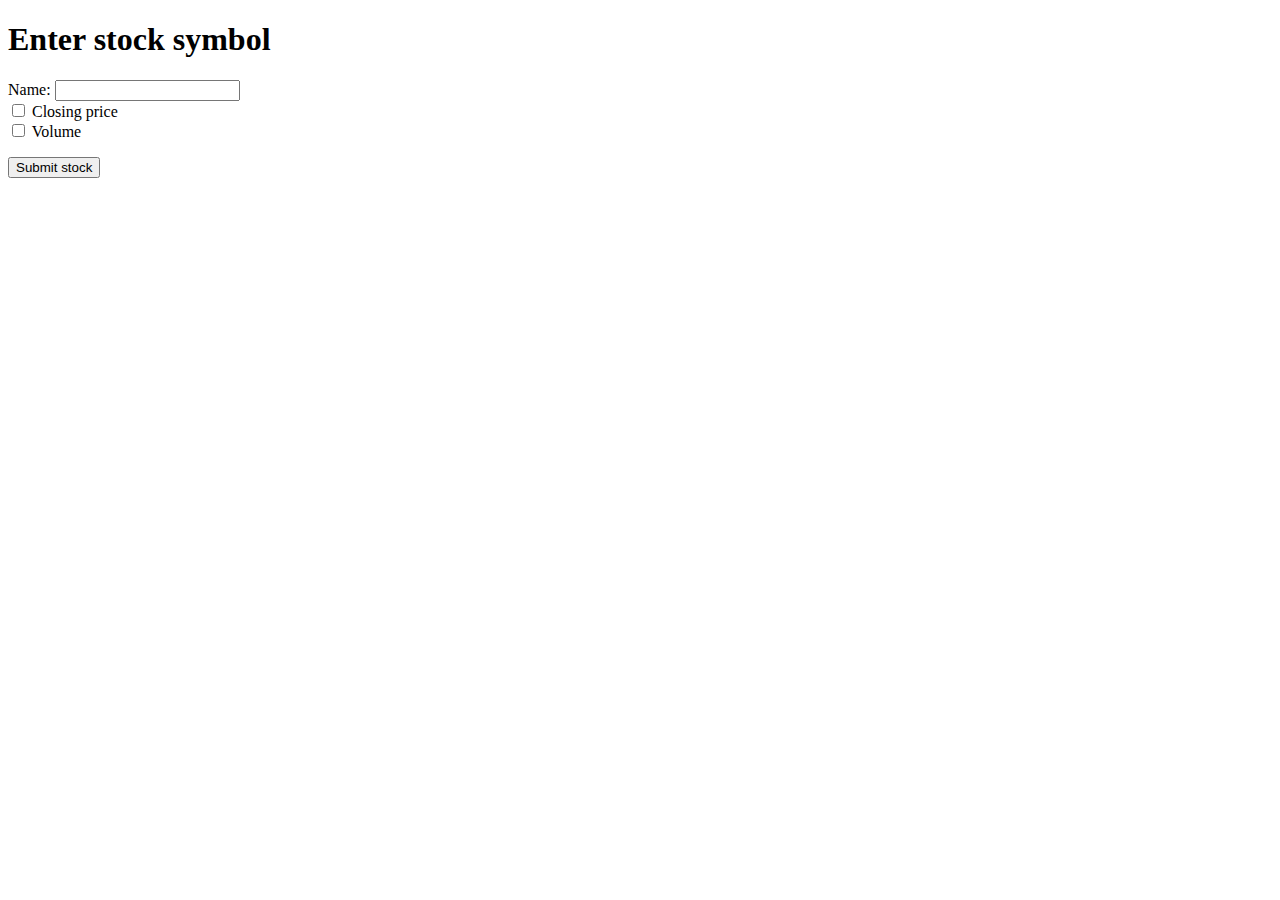
==== website/templates/index.html @ f417c589 "Start coding website" ====
<!doctype html>
<html lang="en">
	<head>
		<meta charset="utf-8">
		<title>Stock inspector2</title>
<link rel=stylesheet type=text/css href='{{ url_for('static',filename='style.css')}}'>
	</head>
	
	<body>
		<div>
  			<h1>Enter stock symbol</h1>
		</div>
	    <form id='stock' method='post' action='index' >
	      <p>
	    Name: <input type='text' name='stock_symbol' autocomplete="off"/><br />
		<input type="checkbox" name="closing_price" value="Y"> Closing price<br />
		<input type="checkbox" name="volume" value="Y"> Volume<br />
		</p>
	      <p>
	    <input type='submit' value='Submit stock' />
	      </p>
	    </form>
		
		
	</body>
</html>
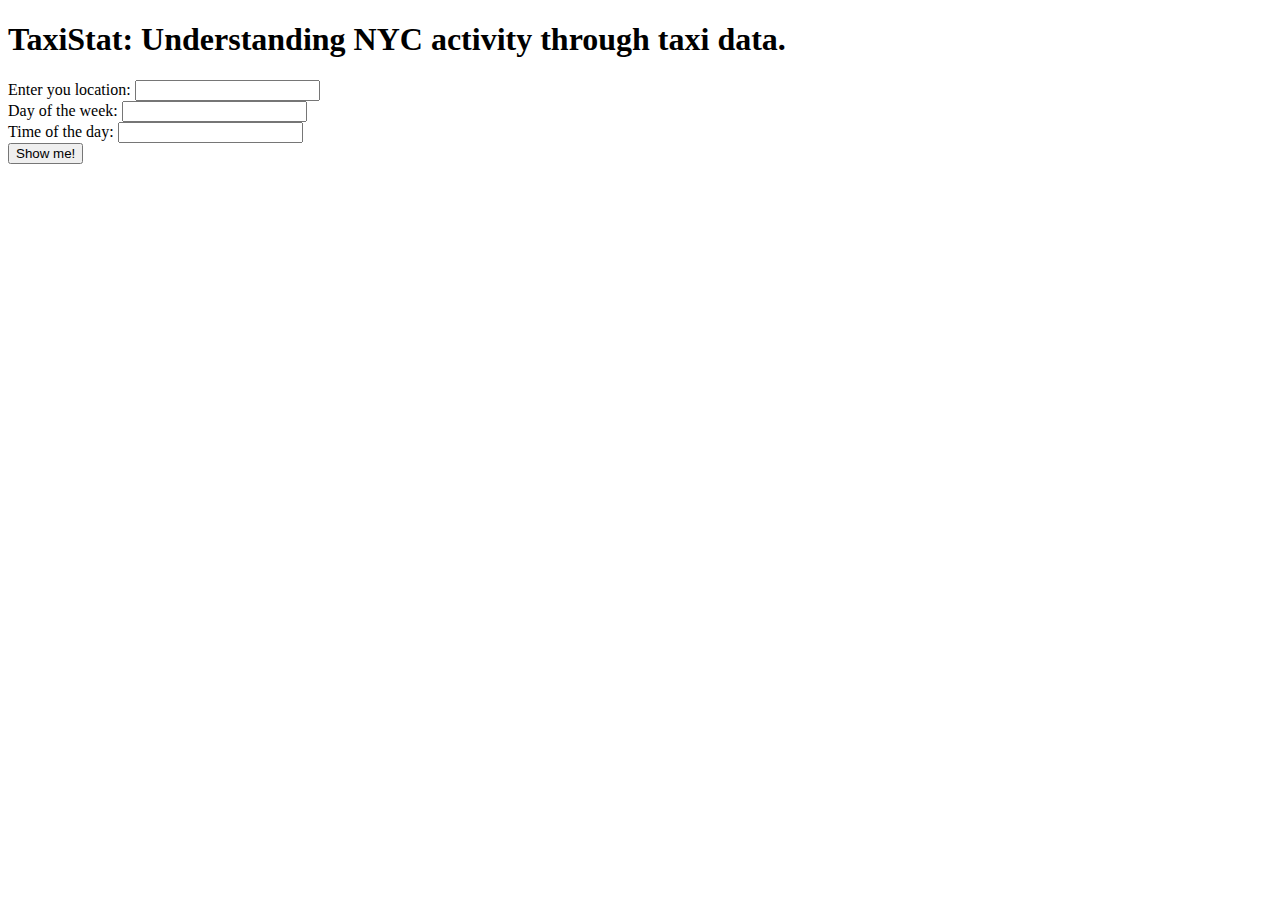
==== commit 2ab4f90e: "step" ====
--- a/website/templates/index.html
+++ b/website/templates/index.html
@@ -2,22 +2,28 @@
 <html lang="en">
 	<head>
 		<meta charset="utf-8">
-		<title>Stock inspector2</title>
+		<title>TaxiStrat</title>
 <link rel=stylesheet type=text/css href='{{ url_for('static',filename='style.css')}}'>
 	</head>
 	
 	<body>
-		<div>
-  			<h1>Enter stock symbol</h1>
-		</div>
-	    <form id='stock' method='post' action='index' >
+		<h1>TaxiStat: Understanding NYC activity through taxi data.</h1>
+	    <form id='menu' method='post' action='index' >
 	      <p>
-	    Name: <input type='text' name='stock_symbol' autocomplete="off"/><br />
-		<input type="checkbox" name="closing_price" value="Y"> Closing price<br />
-		<input type="checkbox" name="volume" value="Y"> Volume<br />
+	    Enter you location: <input type='text' name='address' autocomplete="off"/><br />
+	    Day of the week: <input type='text' name='dayofweek' autocomplete="off"/><br />
+		Time of the day: <input type='text' name='timeofday' autocomplete="off"/><br />
+		<!--or <input type="checkbox" name="current_location" value="Y"> use current location<br />
+		
+		<input type="checkbox" name="max" value="Y"> I want to pick up a new passenger quickly<br />
+		Options:
+		<input type="checkbox" name="max" value="Y"> I want to pick up a new passenger quickly<br />
+		<input type="checkbox" name="fare" value="Y"> I want to maximize the fare amount<br />
+		<input type="checkbox" name="length" value="Y"> I prefer shorter trips<br />
+		<input type="checkbox" name="traffic" value="Y"> Display traffic in map<br />
 		</p>
-	      <p>
-	    <input type='submit' value='Submit stock' />
+	      <p>-->
+	    <input type='submit' value='Show me!' />
 	      </p>
 	    </form>
 		
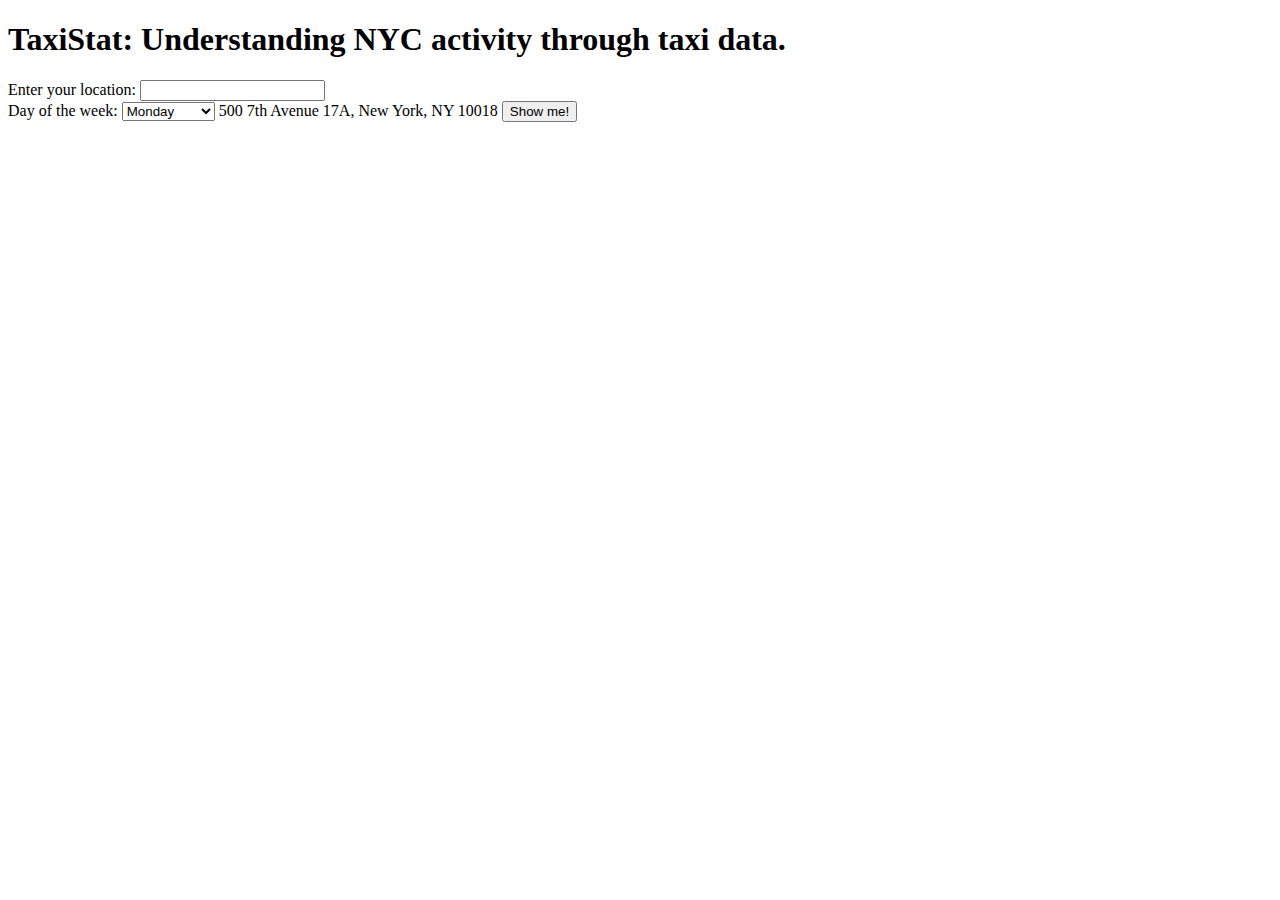
==== commit cc437fc4: "Start coding website" ====
--- a/website/templates/index.html
+++ b/website/templates/index.html
@@ -4,15 +4,37 @@
 		<meta charset="utf-8">
 		<title>TaxiStrat</title>
 <link rel=stylesheet type=text/css href='{{ url_for('static',filename='style.css')}}'>
+
+
+	<script>
+	function validateForm() {
+	    var x = document.forms["myForm"]["address"].value;
+	    if (x == null || x == "") {
+	        alert("Address must be filled out");
+	        return false;
+	    }
+	}
+	</script>
+	
 	</head>
 	
 	<body>
 		<h1>TaxiStat: Understanding NYC activity through taxi data.</h1>
-	    <form id='menu' method='post' action='index' >
+	    <form id='menu' name='myForm' method='post' onsubmit="return validateForm()" action='index' >
 	      <p>
-	    Enter you location: <input type='text' name='address' autocomplete="off"/><br />
-	    Day of the week: <input type='text' name='dayofweek' autocomplete="off"/><br />
-		Time of the day: <input type='text' name='timeofday' autocomplete="off"/><br />
+	    Enter your location: <input type='text' name='address' autocomplete="off"/><br />
+	    Day of the week: <select name="dayofweek">
+						<option value="0">Monday</option>
+						<option value="1">Tuesday</option>
+						<option value="2">Wednesday</option>
+						<option value="3">Thursday</option>
+						<option value="4">Friday</option>
+						<option value="5">Saturday</option>
+						<option value="6">Sunday</option>
+						</select>
+		
+		500 7th Avenue 17A, New York, NY 10018
+		
 		<!--or <input type="checkbox" name="current_location" value="Y"> use current location<br />
 		
 		<input type="checkbox" name="max" value="Y"> I want to pick up a new passenger quickly<br />
@@ -23,7 +45,7 @@
 		<input type="checkbox" name="traffic" value="Y"> Display traffic in map<br />
 		</p>
 	      <p>-->
-	    <input type='submit' value='Show me!' />
+	    <input type='submit' class="button" value='Show me!' />
 	      </p>
 	    </form>
 		
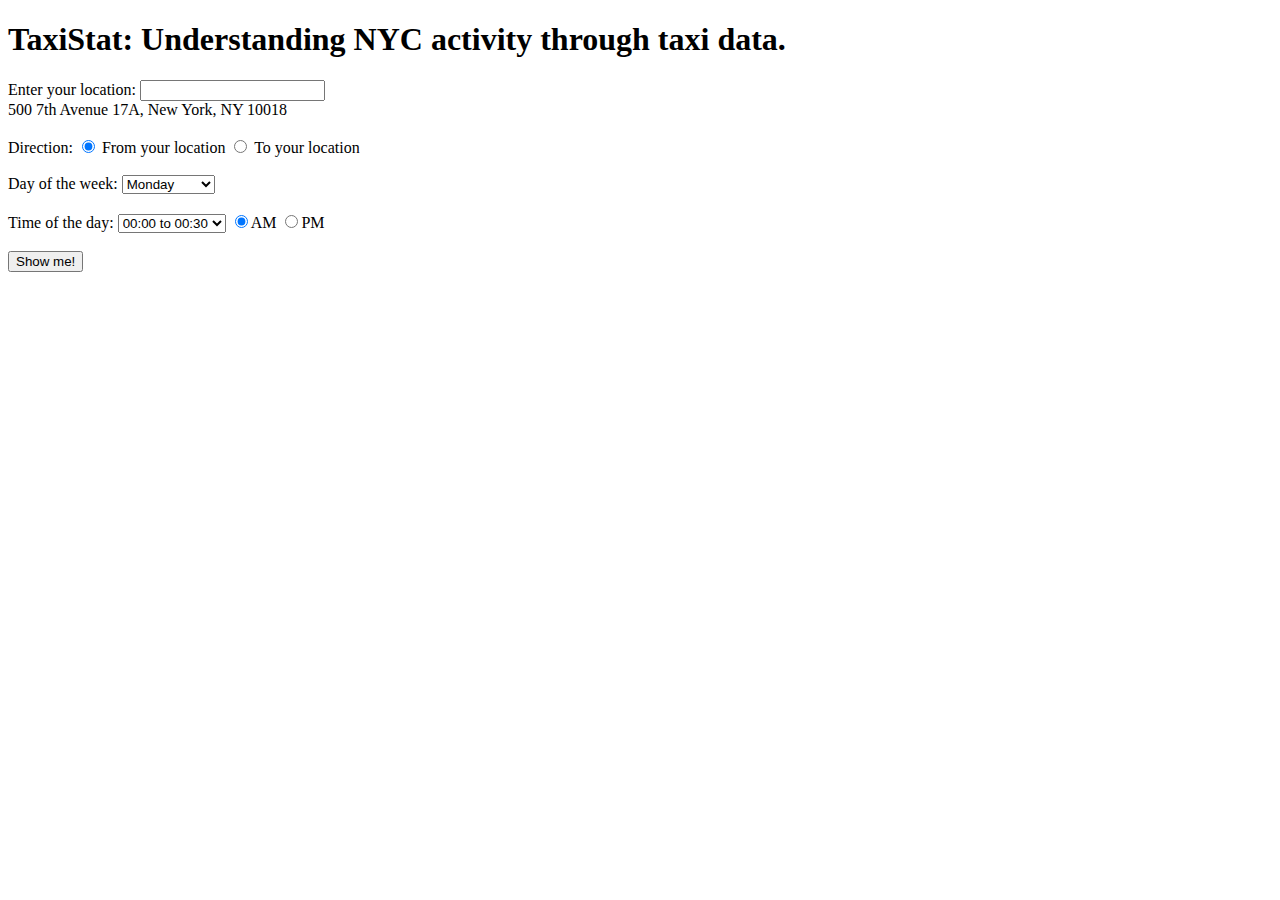
==== commit 14e73a93: "Add timeseries plot to graph page" ====
--- a/website/templates/index.html
+++ b/website/templates/index.html
@@ -20,9 +20,15 @@
 	
 	<body>
 		<h1>TaxiStat: Understanding NYC activity through taxi data.</h1>
-	    <form id='menu' name='myForm' method='post' onsubmit="return validateForm()" action='index' >
+	    <form id='menu' method='post' action='index' >
 	      <p>
-	    Enter your location: <input type='text' name='address' autocomplete="off"/><br />
+	    Enter your location: <input type='text' name='address' autocomplete="off"/><br />	
+		500 7th Avenue 17A, New York, NY 10018<br /><br />		
+
+		
+		Direction:   <input type="radio" name="direction" value="from" checked> From your location
+  	  				<input type="radio" name="direction" value="to"> To your location<br /><br />
+		
 	    Day of the week: <select name="dayofweek">
 						<option value="0">Monday</option>
 						<option value="1">Tuesday</option>
@@ -32,8 +38,38 @@
 						<option value="5">Saturday</option>
 						<option value="6">Sunday</option>
 						</select>
-		
-		500 7th Avenue 17A, New York, NY 10018
+		<br /><br />
+	    Time of the day: <select name="timeofday">
+						<option value="0" checked>00:00 to 00:30</option>
+						<option value="1">00:30 to 01:00</option>
+						<option value="2">01:00 to 01:30</option>
+						<option value="3">01:30 to 02:00</option>
+						<option value="4">02:00 to 02:30</option>
+						<option value="5">02:30 to 03:00</option>
+						<option value="6">03:00 to 03:30</option>
+						<option value="7">03:30 to 04:00</option>
+						<option value="8">04:00 to 04:30</option>
+						<option value="9">04:30 to 05:00</option>
+						<option value="10">05:00 to 05:30</option>
+						<option value="11">05:30 to 06:00</option>
+						<option value="12">06:00 to 06:30</option>
+						<option value="13">06:30 to 07:00</option>
+						<option value="14">07:00 to 07:30</option>
+						<option value="15">07:30 to 08:00</option>
+						<option value="16">08:30 to 08:30</option>
+						<option value="17">08:30 to 09:00</option>
+						<option value="18">09:00 to 09:30</option>
+						<option value="19">09:30 to 10:00</option>
+						<option value="20">10:00 to 10:30</option>
+						<option value="21">10:30 to 11:00</option>
+						<option value="22">11:00 to 11:30</option>
+						<option value="23">11:30 to 12:00</option>
+					</select>
+
+						<input type="radio" name="ampm" value="am" checked>AM
+						<input type="radio" name="ampm" value="pm">PM
+						<br /><br />
+								
 		
 		<!--or <input type="checkbox" name="current_location" value="Y"> use current location<br />
 		
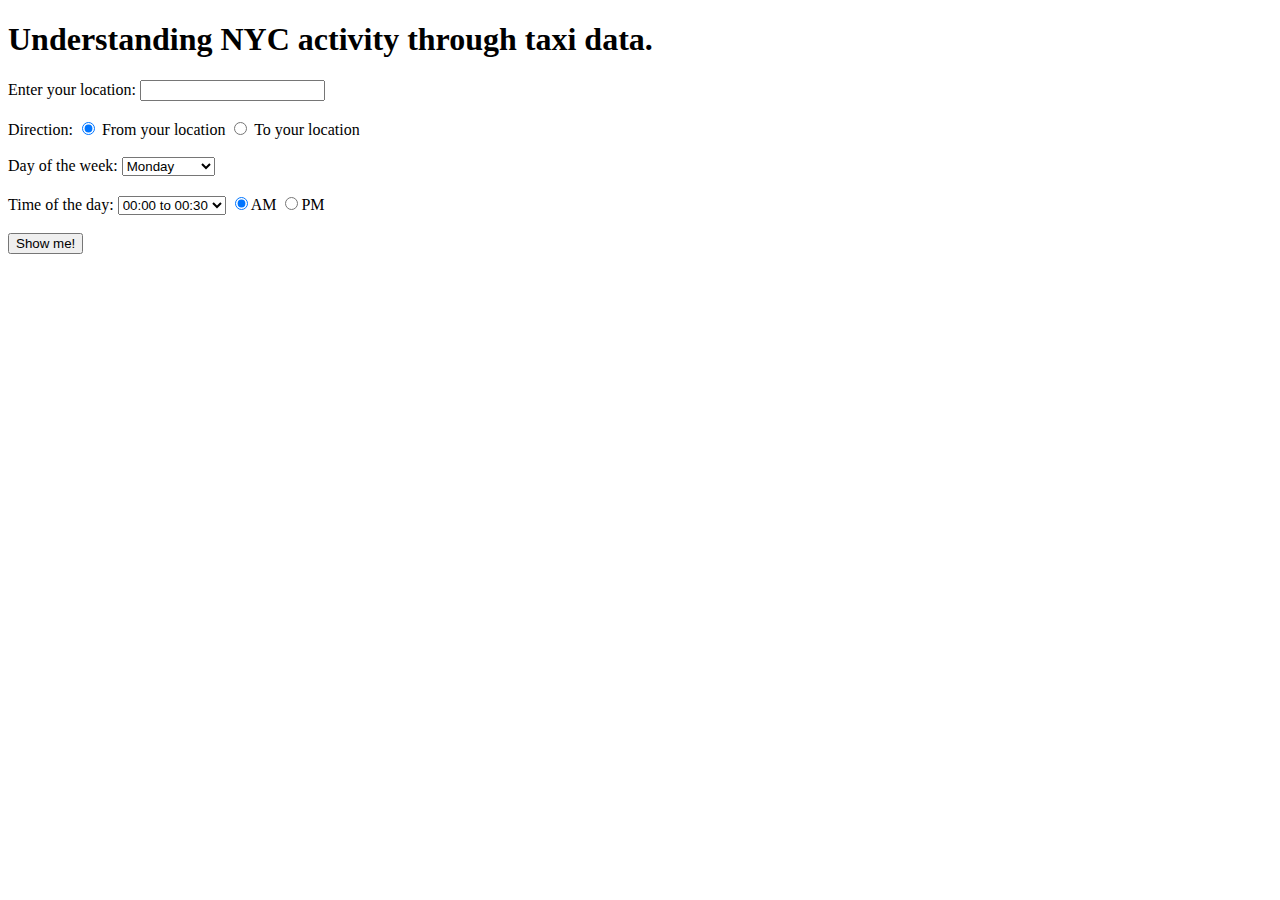
==== commit 2e2324ac: "Add timeseries plot to graph page" ====
--- a/website/templates/index.html
+++ b/website/templates/index.html
@@ -2,7 +2,7 @@
 <html lang="en">
 	<head>
 		<meta charset="utf-8">
-		<title>TaxiStrat</title>
+		<title>TaxiStat</title>
 <link rel=stylesheet type=text/css href='{{ url_for('static',filename='style.css')}}'>
 
 
@@ -19,11 +19,10 @@
 	</head>
 	
 	<body>
-		<h1>TaxiStat: Understanding NYC activity through taxi data.</h1>
+		<h1>Understanding NYC activity through taxi data.</h1>
 	    <form id='menu' method='post' action='index' >
 	      <p>
-	    Enter your location: <input type='text' name='address' autocomplete="off"/><br />	
-		500 7th Avenue 17A, New York, NY 10018<br /><br />		
+	    Enter your location: <input type='text' name='address' autocomplete="off"/><br /><br />		
 
 		
 		Direction:   <input type="radio" name="direction" value="from" checked> From your location
@@ -81,7 +80,8 @@
 		<input type="checkbox" name="traffic" value="Y"> Display traffic in map<br />
 		</p>
 	      <p>-->
-	    <input type='submit' class="button" value='Show me!' />
+	    <!--<input type='submit' class="button" value='Show me!' />-->
+			<input type='submit' value='Show me!' />
 	      </p>
 	    </form>
 		
